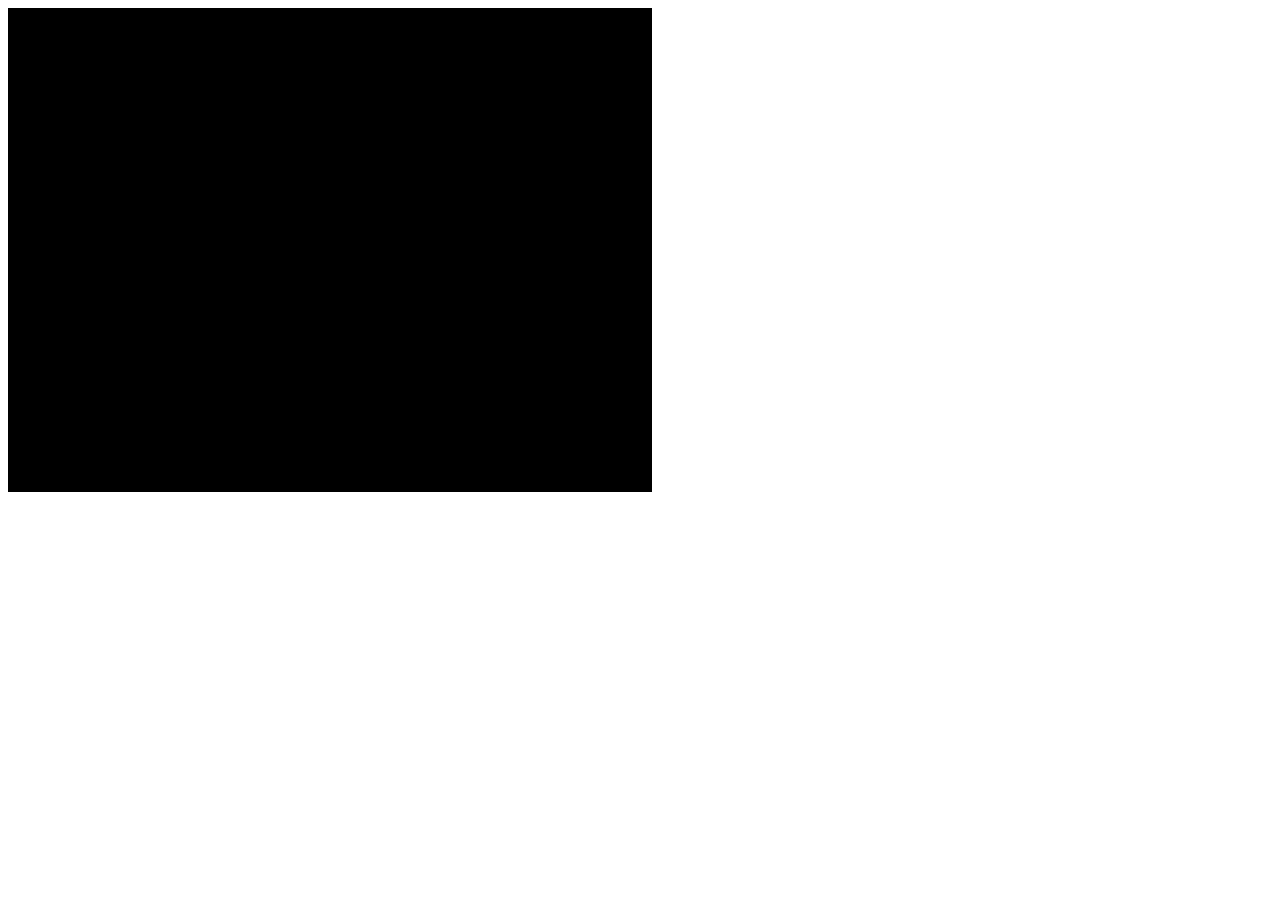
==== lab2/index.html @ 5ea63069 "changes" ====
<!doctype html>
<html lang="en">
  <head>
    <meta charset="utf-8">
    <title>Lab 1</title>
    <link rel="stylesheet" href="../webgl.css" type="text/css">
  </head>

  <body>
    <canvas id="glcanvas" width="640" height="480"></canvas>
  </body>

  <script src="../gl-matrix.js"></script>
  <script src="Shader-prog.js"></script>
  <script src="Cube.js"></script>
  <script src="Model.js"></script>
  <script src="Main.js"></script>
</html>
---- webgl.css ----
canvas {
	border: 2px solid black;
	background-color: black;
}
video {
	display: none;
}
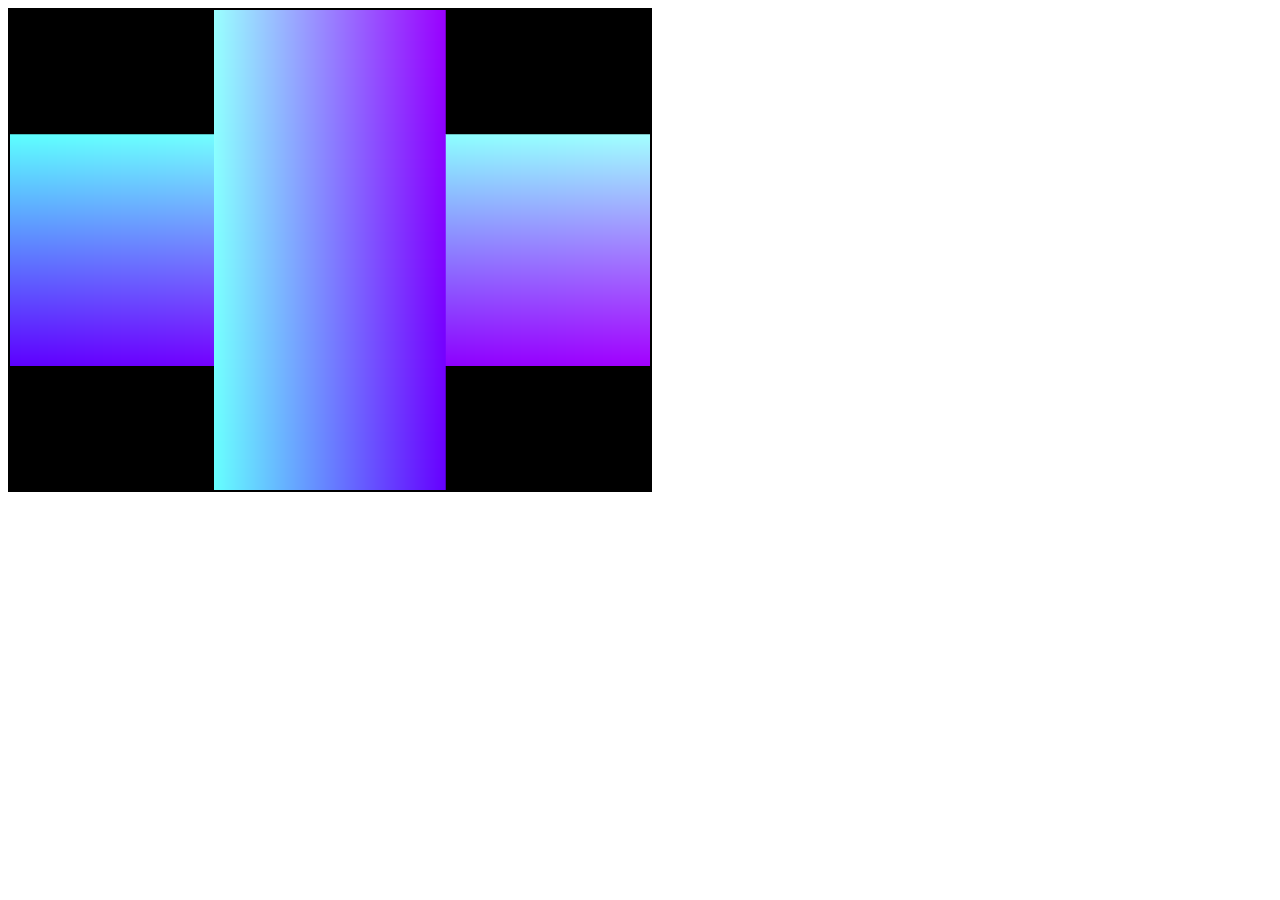
==== commit 593eb35c: "commit" ====
--- a/lab2/index.html
+++ b/lab2/index.html
@@ -2,7 +2,7 @@
 <html lang="en">
   <head>
     <meta charset="utf-8">
-    <title>Lab 1</title>
+    <title>Lab 2</title>
     <link rel="stylesheet" href="../webgl.css" type="text/css">
   </head>
 
@@ -11,8 +11,9 @@
   </body>
 
   <script src="../gl-matrix.js"></script>
+  <script src="LeafModel.js"></script>
+  <script src="Cube.js"></script>
+  <script src="Jacks.js"></script>
   <script src="Shader-prog.js"></script>
-  <script src="Cube.js"></script>
-  <script src="Model.js"></script>
   <script src="Main.js"></script>
 </html>
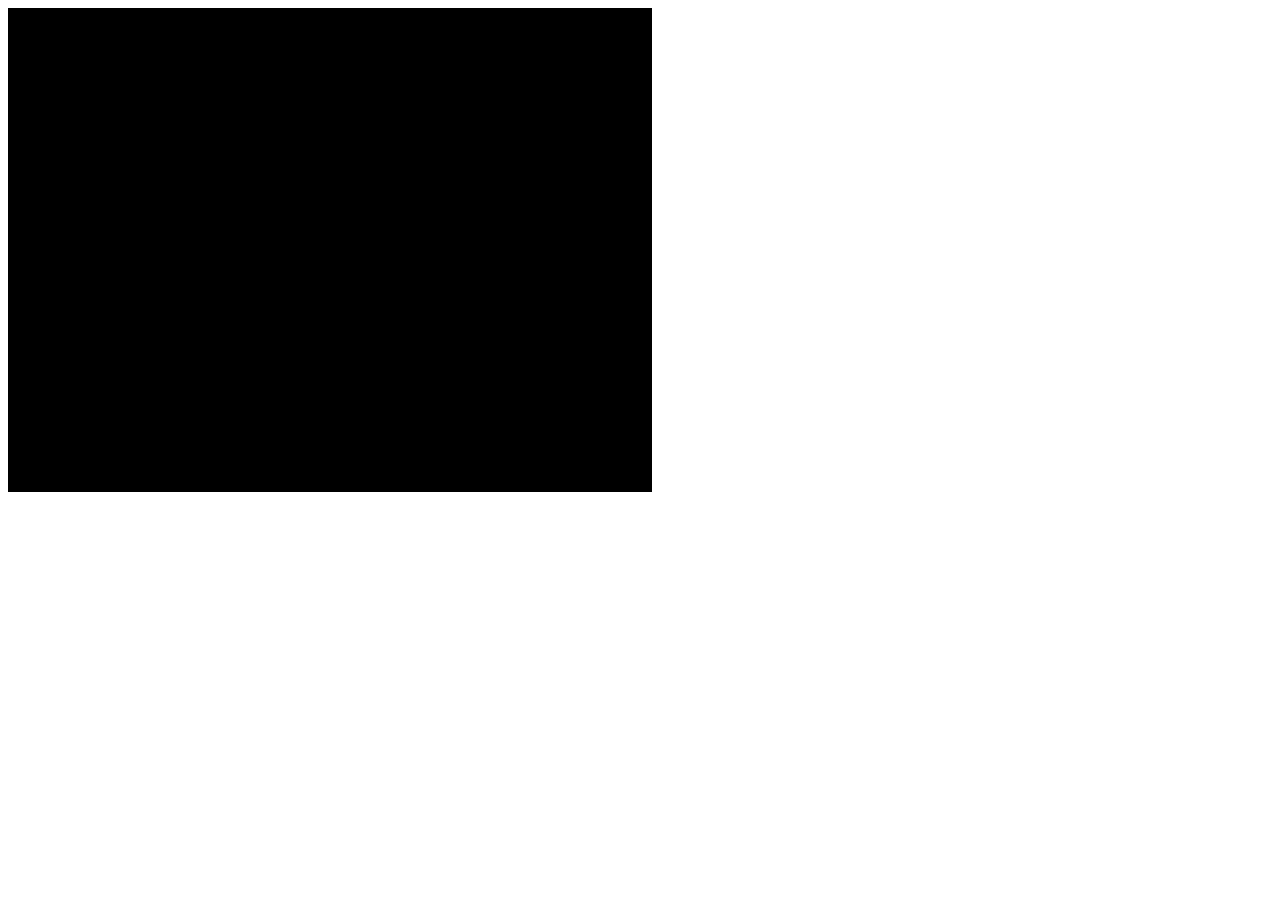
==== commit 8ccb5256: "commit" ====
--- a/lab2/index.html
+++ b/lab2/index.html
@@ -13,6 +13,7 @@
   <script src="../gl-matrix.js"></script>
   <script src="LeafModel.js"></script>
   <script src="Cube.js"></script>
+  <script src="CompoundModel.js"></script>
   <script src="Jacks.js"></script>
   <script src="Shader-prog.js"></script>
   <script src="Main.js"></script>
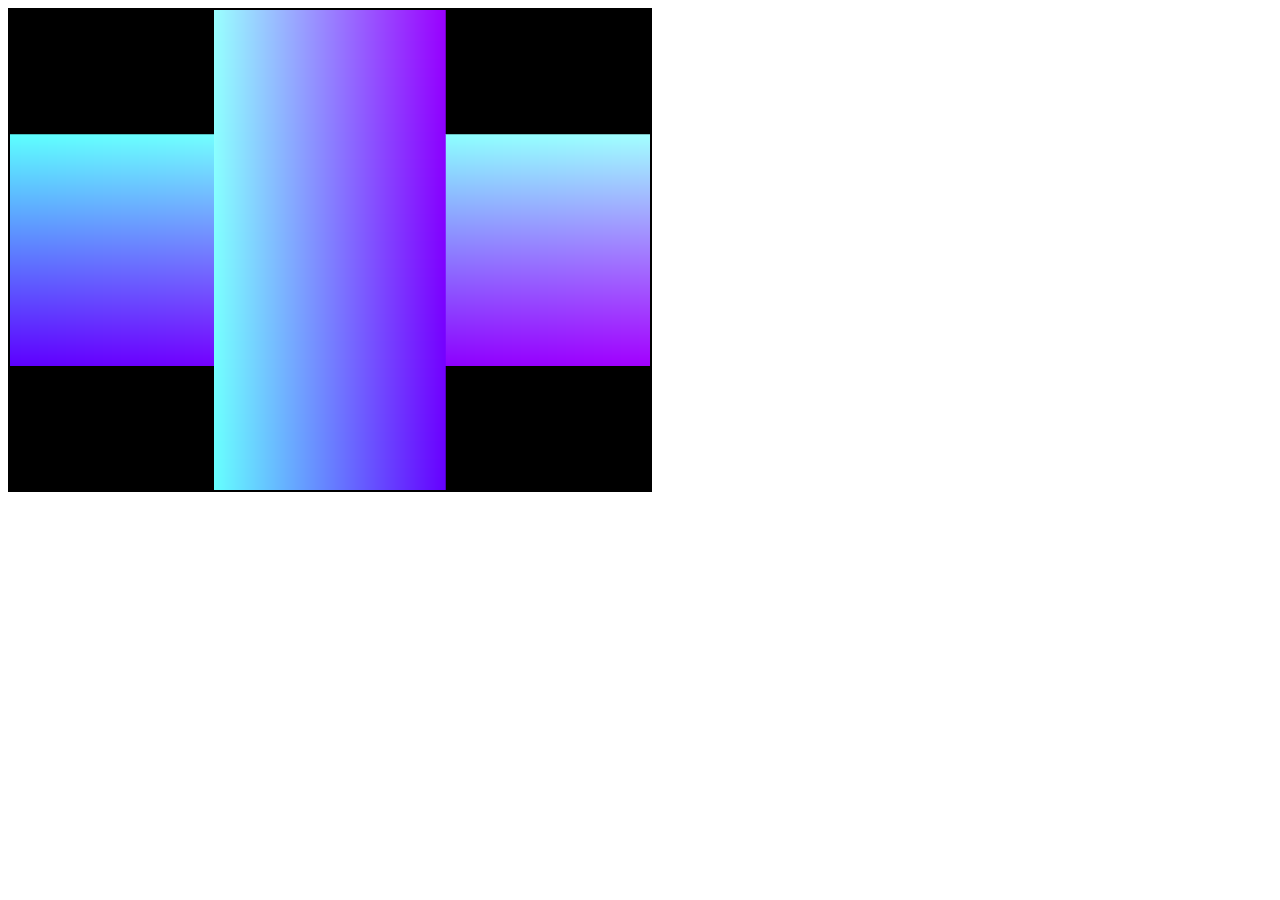
==== commit 5ebb66b1: "c" ====
--- a/lab2/index.html
+++ b/lab2/index.html
@@ -11,10 +11,10 @@
   </body>
 
   <script src="../gl-matrix.js"></script>
+  <script src="CompoundModel.js"></script>
+  <script src="Jacks.js"></script>
   <script src="LeafModel.js"></script>
   <script src="Cube.js"></script>
-  <script src="CompoundModel.js"></script>
-  <script src="Jacks.js"></script>
   <script src="Shader-prog.js"></script>
   <script src="Main.js"></script>
 </html>
